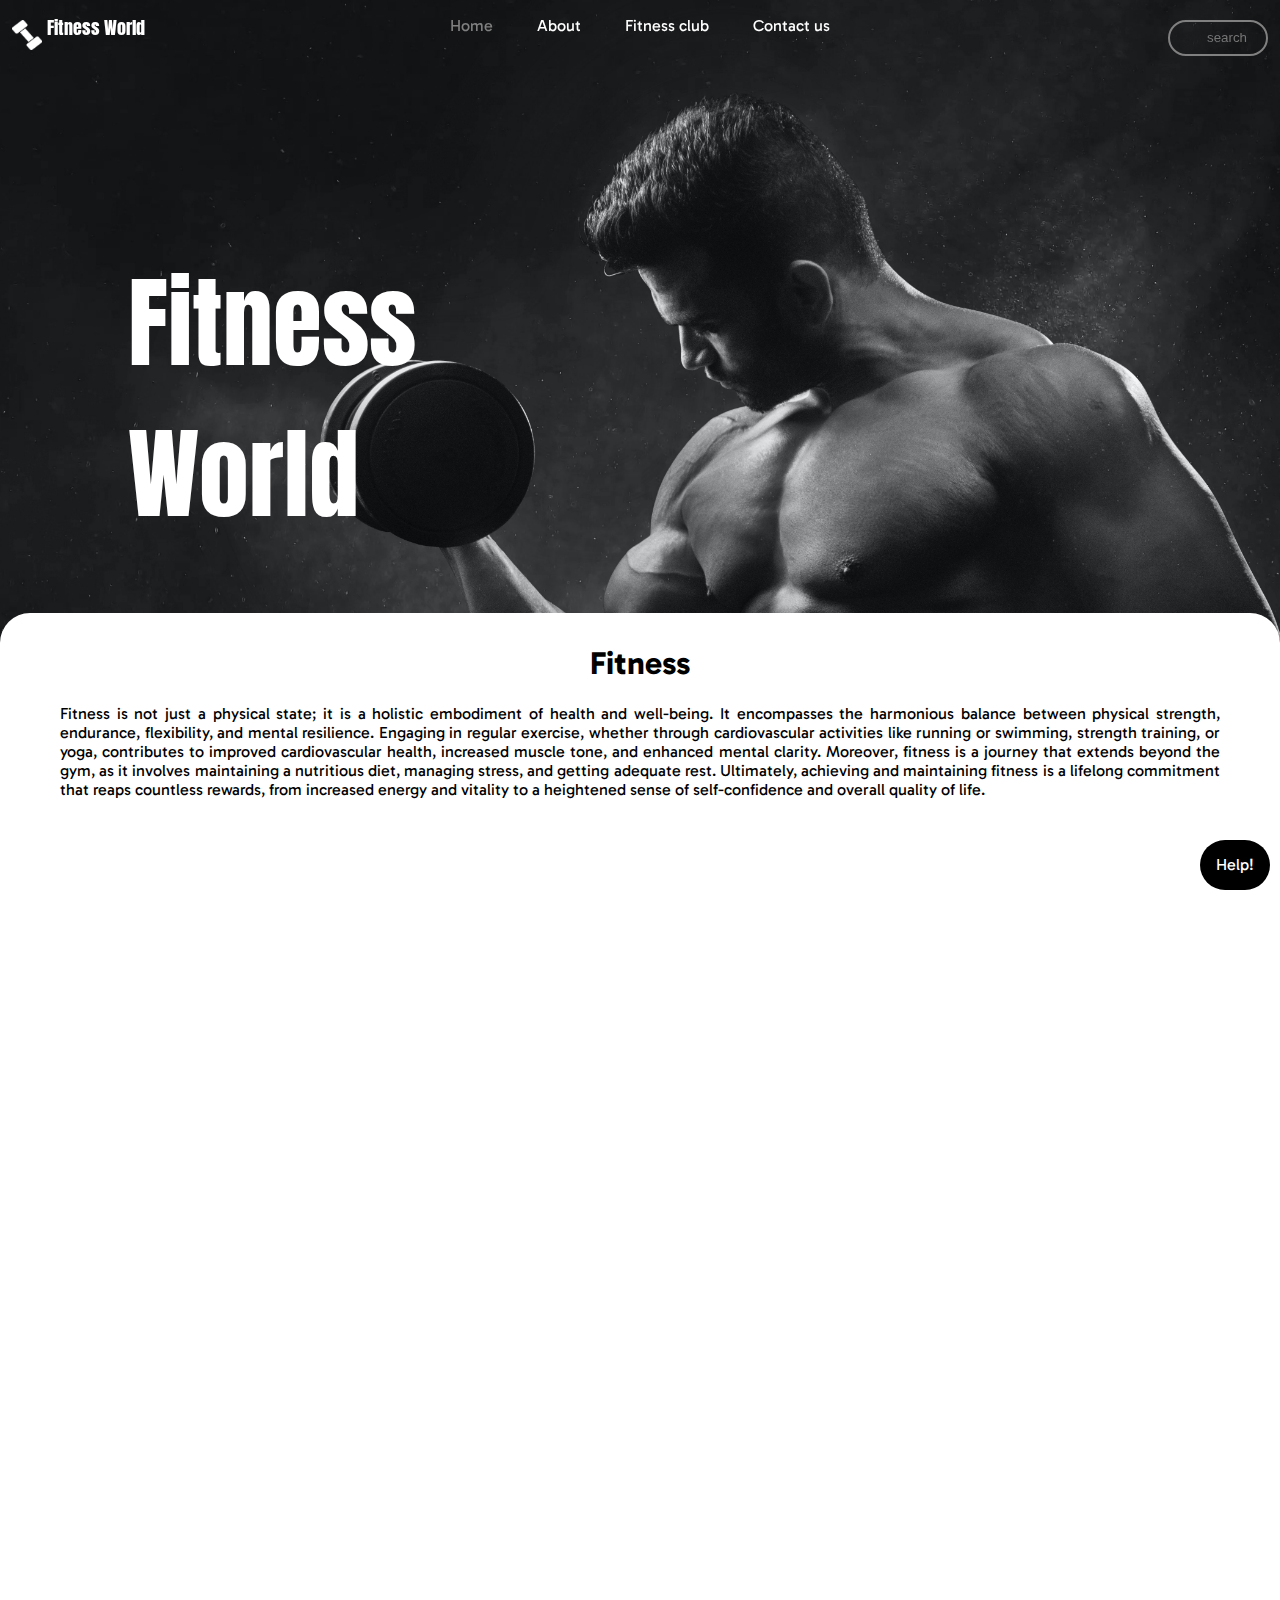
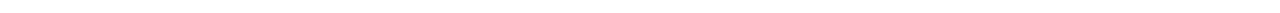
==== index.html @ 2f2d4ef8 "Initial commit" ====
<!DOCTYPE html>
<html lang="en">
  <head>
    <meta charset="UTF-8" />
    <meta name="viewport" content="width=device-width, initial-scale=1.0" />
    <link rel="stylesheet" href="style.css" />
    <link href="https://fonts.googleapis.com/css2?family=Gabarito&display=swap" rel="stylesheet">
    <link href="https://fonts.googleapis.com/css2?family=Anton&display=swap" rel="stylesheet">
    <title>Fitness World</title>
  </head>
  <body>
    <header class="header">
      <div class="left">
        <img src="image/logo.png" id="logo">
        <div class="name">Fitness World</div>
      </div>
      <div class="center">
        <nav>
            <ul>    
                <li><a href="index.html" class="active">Home</a></li>
                <li><a href="">About</a></li>
                <li><a href="">Fitness club</a></li>
                <li><a href="">Contact us</a></li>
            </ul>
        </nav>
      </div>
      <div class="right">
        <input type="search" placeholder="search">
      </div>
    </header>
    <div class="container">
        <div class="screen">
            Fitness<br>World    
        </div>
        <div class="section">
            <h1>Fitness</h1>
            <p>Fitness is not just a physical state; it is a holistic embodiment of health and well-being. It encompasses the harmonious balance between physical strength, endurance, flexibility, and mental resilience. Engaging in regular exercise, whether through cardiovascular activities like running or swimming, strength training, or yoga, contributes to improved cardiovascular health, increased muscle tone, and enhanced mental clarity. Moreover, fitness is a journey that extends beyond the gym, as it involves maintaining a nutritious diet, managing stress, and getting adequate rest. Ultimately, achieving and maintaining fitness is a lifelong commitment that reaps countless rewards, from increased energy and vitality to a heightened sense of self-confidence and overall quality of life.</p>
        </div>
        <div class="chat">
            <a href="" target="_blank">Help!</a>
          </div>
    </div>
  </body>
</html>
---- style.css ----
body {
  margin: 0px;
  padding: 0px;
  background-image: url("image/bg1.jpg");
  background-size:cover;
  background-repeat: no-repeat;
  color: white;
  font-family: 'Gabarito', cursive;
}

.left, .center, .right{
  /* border: 2px solid red; */
  display: inline-block;
}

.left {
  position: absolute;
  left: 12px;
  top: 20px;
  text-align: center;
  font-size: 18px;
}
.center {
  width: 60%;
  display: block;
  margin: 0px auto;
  text-align: center;
}
.right {
  position: absolute;
  right: 12px;
  top: 20px;
}
nav{
  overflow: auto;
  display: inline-block;
  text-align: center;
}
nav ul{
  padding: 0px;
}
nav ul li{
  list-style: none;
  display: inline-block;
}
nav ul li a{
  text-decoration: none;
  color: white;
  padding: 0px 20px;
  /* float: left; */
}
nav ul li a.active{
  color: gray;
  /* text-decoration: underline; */
}
nav ul li a:hover{
  color: yellow;
}

.left img{
  width:30px;
  height :30px;
  filter: invert();
}
.left div{
  display: inline;
  text-align: center;
  position: relative;
  top: -15px;
  font-family: 'Anton', sans-serif;
}

.right input{
  border-radius: 20px;
  border: 2px solid gray;
  color: white;
  text-align: right;
  background-color: transparent;
  width: 100px;
  line-height: 20px;
  padding: 6px;
}
.right input:focus,.right input:hover{
  width: 170px;
  padding-right: 20px;
}
header{
  position: sticky;
  top: 0px;
}
.container{
  background-color: transparent;
  /* position: relative; */
  /* top: 100%; */
  /* border: 2px solid red; */
  height: 1000px;
  box-sizing: border-box;
}
.screen{
  font-family:'Anton', sans-serif;
  /* position: absolute; */
  float: left;
  top: 20px;
  font-size: 100px;
  padding: 5% 10%;
  margin-top: 10%;
  box-sizing: border-box;
}
.section{
  background-color: #fff;
  color: black;
  border-radius: 30px;
  height: 100%;
  padding: 60px;
  padding-top: 10px;
  text-align: justify;
  margin-top: 40%;
  clear: both;
  box-sizing: border-box;
}
.section h1{
  text-align: center;
}
.chat{
  background-color:rgb(0, 0, 0);
  border-radius: 40px;
  line-height: 30px;
  width: 70px;
  padding: 10px;
  text-align: center;
  box-sizing: border-box;
  position:fixed;
  bottom: 10px;
  right: 10px;
}
.chat a{
  text-decoration: none;
  color: white;
}
.chat:hover{
  line-height: 35px;
  width: 90px;
}
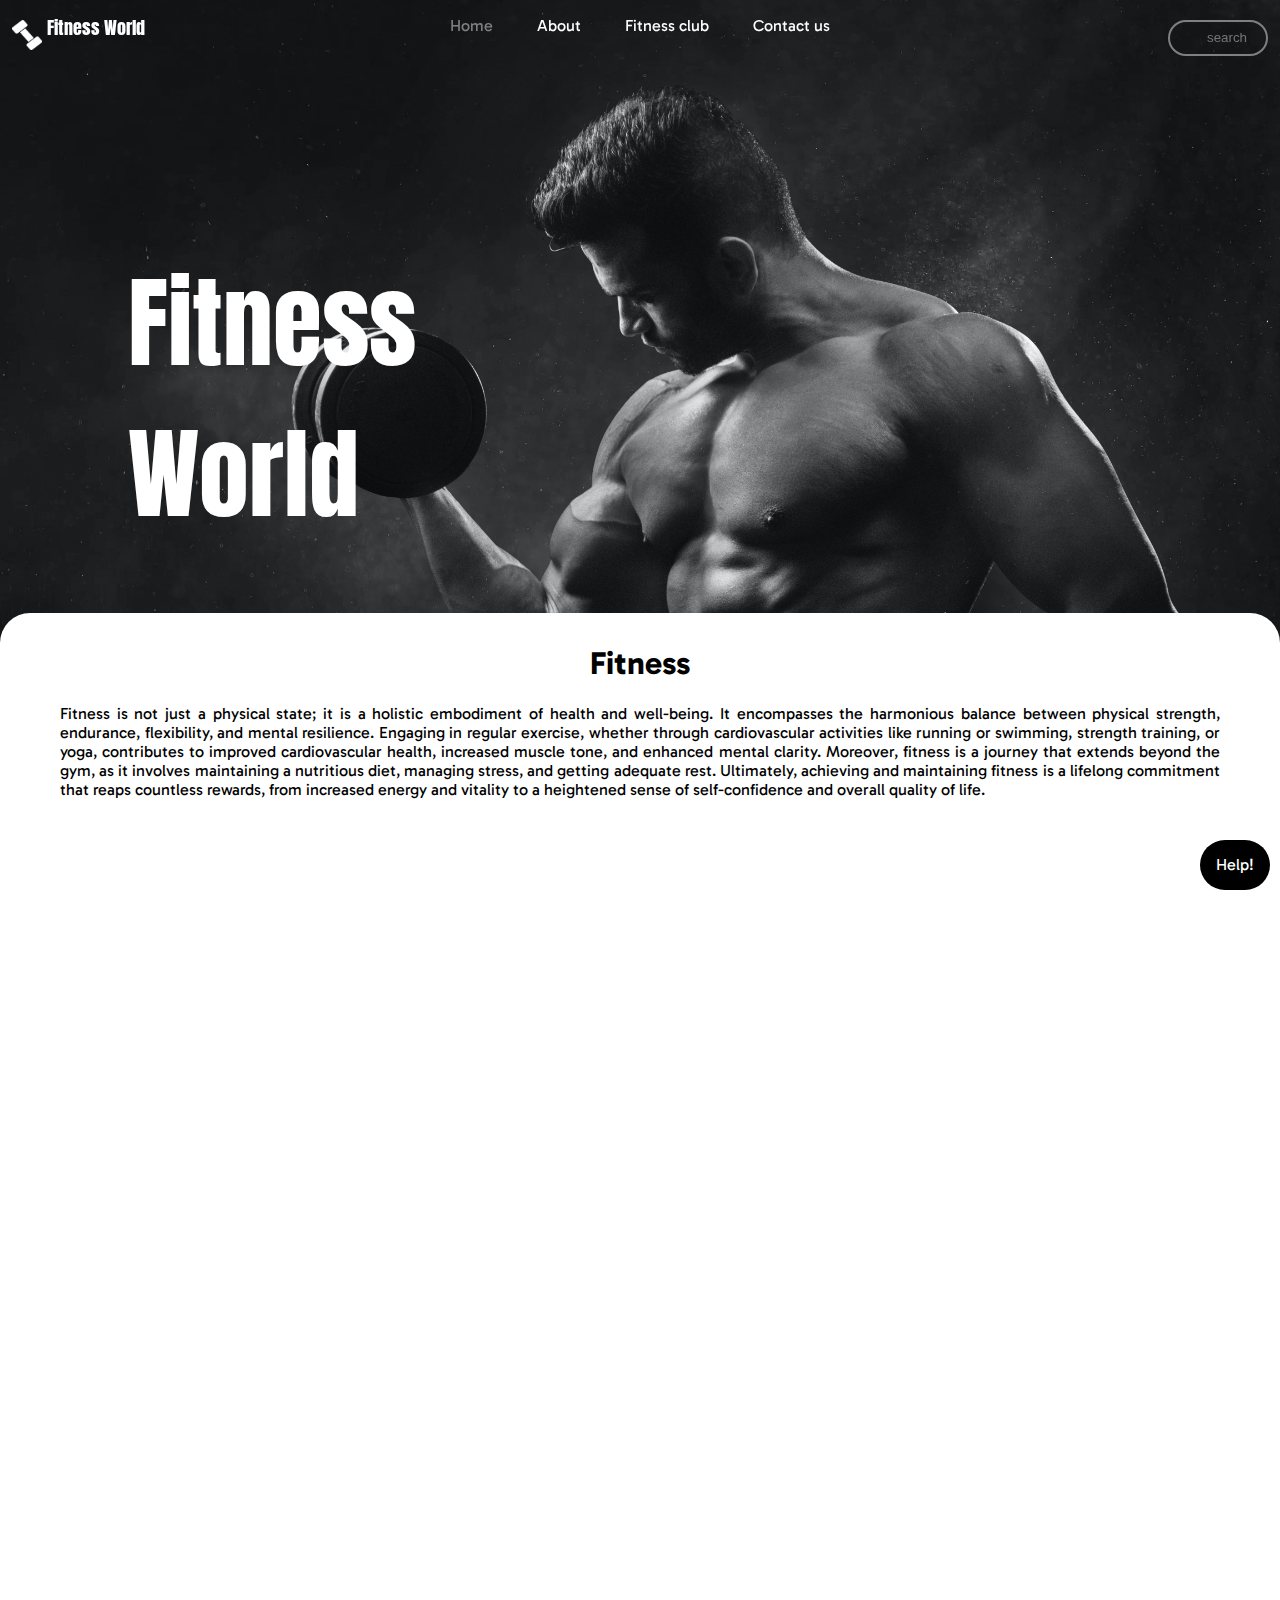
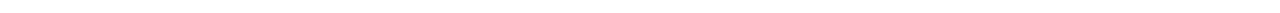
==== commit b782498a: "bug fix" ====
--- a/index.html
+++ b/index.html
@@ -7,6 +7,7 @@
     <link href="https://fonts.googleapis.com/css2?family=Gabarito&display=swap" rel="stylesheet">
     <link href="https://fonts.googleapis.com/css2?family=Anton&display=swap" rel="stylesheet">
     <title>Fitness World</title>
+    <!-- <link rel="shortcut icon" href="favicon.png" type="image/x-icon"> -->
   </head>
   <body>
     <header class="header">
@@ -18,9 +19,9 @@
         <nav>
             <ul>    
                 <li><a href="index.html" class="active">Home</a></li>
-                <li><a href="">About</a></li>
-                <li><a href="">Fitness club</a></li>
-                <li><a href="">Contact us</a></li>
+                <li><a href="about.html">About</a></li>
+                <li><a href="fitnessClub.html">Fitness club</a></li>
+                <li><a href="contactUs.html">Contact us</a></li>
             </ul>
         </nav>
       </div>
@@ -37,7 +38,7 @@
             <p>Fitness is not just a physical state; it is a holistic embodiment of health and well-being. It encompasses the harmonious balance between physical strength, endurance, flexibility, and mental resilience. Engaging in regular exercise, whether through cardiovascular activities like running or swimming, strength training, or yoga, contributes to improved cardiovascular health, increased muscle tone, and enhanced mental clarity. Moreover, fitness is a journey that extends beyond the gym, as it involves maintaining a nutritious diet, managing stress, and getting adequate rest. Ultimately, achieving and maintaining fitness is a lifelong commitment that reaps countless rewards, from increased energy and vitality to a heightened sense of self-confidence and overall quality of life.</p>
         </div>
         <div class="chat">
-            <a href="" target="_blank">Help!</a>
+            <a href="help.html" target="_blank">Help!</a>
           </div>
     </div>
   </body>
--- a/style.css
+++ b/style.css
@@ -2,13 +2,16 @@
   margin: 0px;
   padding: 0px;
   background-image: url("image/bg1.jpg");
-  background-size:cover;
+  background-size: cover;
   background-repeat: no-repeat;
-  color: white;
-  font-family: 'Gabarito', cursive;
-}
-
-.left, .center, .right{
+  background-attachment: fixed;
+  color: white;
+  font-family: "Gabarito", cursive;
+}
+
+.left,
+.center,
+.right {
   /* border: 2px solid red; */
   display: inline-block;
 }
@@ -20,57 +23,66 @@
   text-align: center;
   font-size: 18px;
 }
+
 .center {
   width: 60%;
   display: block;
   margin: 0px auto;
   text-align: center;
 }
+
 .right {
   position: absolute;
   right: 12px;
   top: 20px;
 }
-nav{
+
+nav {
   overflow: auto;
   display: inline-block;
   text-align: center;
 }
-nav ul{
+
+nav ul {
   padding: 0px;
 }
-nav ul li{
+
+nav ul li {
   list-style: none;
   display: inline-block;
 }
-nav ul li a{
+
+nav ul li a {
   text-decoration: none;
   color: white;
   padding: 0px 20px;
   /* float: left; */
 }
-nav ul li a.active{
+
+nav ul li a.active {
   color: gray;
   /* text-decoration: underline; */
 }
-nav ul li a:hover{
+
+nav ul li a:hover {
   color: yellow;
 }
 
-.left img{
-  width:30px;
-  height :30px;
+.left img {
+  width: 30px;
+  height: 30px;
   filter: invert();
 }
-.left div{
+
+.left div {
   display: inline;
   text-align: center;
   position: relative;
   top: -15px;
-  font-family: 'Anton', sans-serif;
-}
-
-.right input{
+  font-family: "Anton", sans-serif;
+}
+
+.right input {
   border-radius: 20px;
   border: 2px solid gray;
   color: white;
@@ -80,15 +92,19 @@
   line-height: 20px;
   padding: 6px;
 }
-.right input:focus,.right input:hover{
+
+.right input:focus,
+.right input:hover {
   width: 170px;
   padding-right: 20px;
 }
-header{
+
+header {
   position: sticky;
-  top: 0px;
-}
-.container{
+  top: -10px;
+}
+
+.container {
   background-color: transparent;
   /* position: relative; */
   /* top: 100%; */
@@ -96,8 +112,9 @@
   height: 1000px;
   box-sizing: border-box;
 }
-.screen{
-  font-family:'Anton', sans-serif;
+
+.screen {
+  font-family: "Anton", sans-serif;
   /* position: absolute; */
   float: left;
   top: 20px;
@@ -106,10 +123,11 @@
   margin-top: 10%;
   box-sizing: border-box;
 }
-.section{
+
+.section {
   background-color: #fff;
   color: black;
-  border-radius: 30px;
+  border-radius: 30px 30px 0px 0px;
   height: 100%;
   padding: 60px;
   padding-top: 10px;
@@ -118,26 +136,106 @@
   clear: both;
   box-sizing: border-box;
 }
-.section h1{
-  text-align: center;
-}
-.chat{
-  background-color:rgb(0, 0, 0);
+
+.section h1 {
+  text-align: center;
+}
+
+.chat {
+  background-color: rgb(0, 0, 0);
   border-radius: 40px;
   line-height: 30px;
   width: 70px;
   padding: 10px;
   text-align: center;
   box-sizing: border-box;
-  position:fixed;
+  position: fixed;
   bottom: 10px;
   right: 10px;
 }
-.chat a{
+
+.chat a {
   text-decoration: none;
   color: white;
 }
-.chat:hover{
+
+.chat:hover {
   line-height: 35px;
   width: 90px;
-}+}
+
+.about {
+  background-color: #fff;
+  color: black;
+  border-radius: 30px 30px 0px 0px;
+  height: 100%;
+  padding: 60px;
+  padding-top: 10px;
+  text-align: justify;
+  margin-top: 10px;
+  clear: both;
+  box-sizing: border-box;
+}
+
+.section h1 {
+  text-align: center;
+}
+
+.join-form {
+  border: 1px solid rgb(210, 210, 210);
+  background-color: rgba(128, 128, 128, 0.129);
+  color: rgb(210, 210, 210);
+  border-radius: 30px;
+  padding: 30px;
+  width: 50%;
+  margin: 70px auto;
+  backdrop-filter: blur(8px);
+  /* text-align: center; */
+}
+
+.join-form h1 {
+  text-align: center;
+}
+
+/* .join-form label{
+  position: relative;
+  right: 40%;
+} */
+.join-form input {
+  /* text-align: center; */
+  border: 2px solid rgb(210, 210, 210);
+  border-radius: 10px;
+  padding: 5px;
+  width: 90%;
+  color: white;
+  margin: 10px;
+  background-color: transparent;
+}
+
+.join-form input:hover {
+  border-color: white;
+}
+
+.join-form #sub {
+  background-color: rgba(128, 128, 128, 0.612);
+  border: 4px solid gray;
+  border-radius: 20px;
+  margin: 20px;
+}
+
+.join-form #sub:hover {
+  background-color: rgba(128, 128, 128, 0.8) !important;
+}
+
+.contactUs {
+  background-color: #fff;
+  color: black;
+  border-radius: 30px 30px 0px 0px;
+  height: 100%;
+  padding: 60px;
+  padding-top: 10px;
+  text-align: justify;
+  margin-top: 10px;
+  clear: both;
+  box-sizing: border-box;
+}
